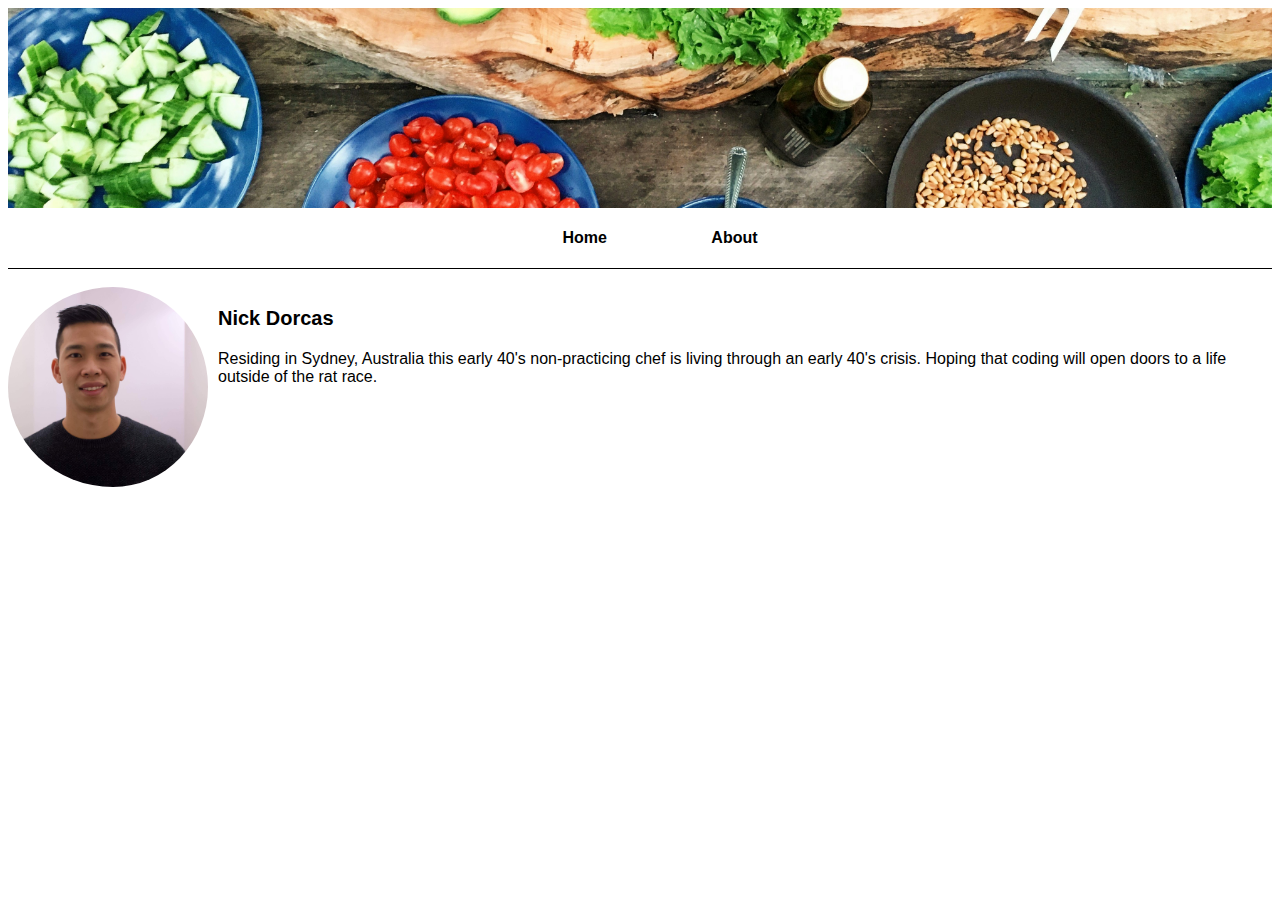
==== about.html @ 8ab66ff7 "Added CSS" ====
<!DOCTYPE html>
<html lang="en">
<head>
    <link rel="stylesheet" href="/css/styles.css">
    <meta charset="UTF-8">
    <meta name="viewport" content="width=device-width, initial-scale=1.0">
    <title>Document</title>
</head>
<body>
    <header class="main"></header>
    <nav class="nav"> 
        <ul>
                <li><a href="index.html">Home</a></li>
                <li><a href="about.html">About</a></li>
        </ul>
    </nav>
    <div>
     <br>
        <img src="./img/profile.jpg" alt="profile.pic" class="profile">
        <p style="font-weight: bold; font-size: 20px; padding-bottom: 0;">Nick Dorcas</p>
        <p>Residing in Sydney, Australia this early 40's non-practicing chef is living through an early 40's crisis.
        Hoping that coding will open doors to a life outside of the rat race.<p>
 
    </div>
</body>
</html>
---- css/styles.css ----
*{font-family: Verdana, Geneva, Tahoma, sans-serif;
    font-size: 16px;
    box-sizing: border-box;
    }

html{
    margin: 0;
    padding: 0;
}

.main{
    background-image: url(/img/Kitchen.jpg);
    background-position: 50%;
    background-size: cover;
    height: 200px;
    padding-bottom: 30px;
}
.heading{
    font-size: 32px;   
    text-align: center;
}
.centre{
    margin-left: auto;
    margin-right: auto;
    object-fit: cover;
    align-items: center;
        
}
.nav a:hover{
    background-color: rgba(109, 106, 106, 0.5);
    border-radius: 3%;
}
.nav{
    text-align: center;
    border-bottom: 1px solid;
    
}
.nav li{
    display: inline;
    
}
.nav a{
    display: inline-block;
    padding-top: 5px;
    padding-bottom: 5px;
    padding-left: 50px;
    padding-right: 50px;
    font-weight: bold;
    text-decoration: none;
    color: black;    

}
.body{
    text-align: center;
}
.profile{
    height: 200px;
    border-radius: 50%;
    float: left;
    padding-right: 10px;
}
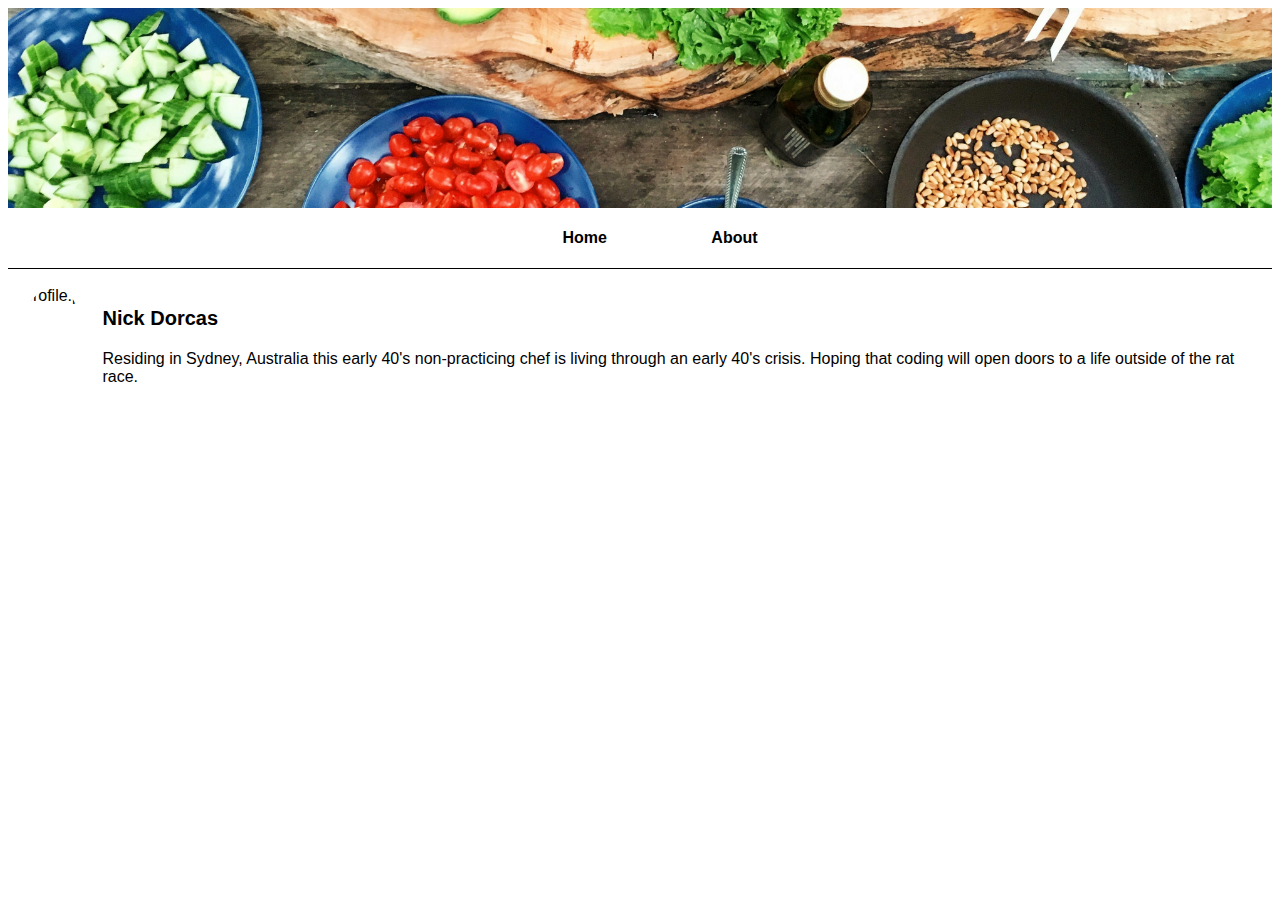
==== commit 4f4264ce: "Update CSS 3" ====
--- a/about.html
+++ b/about.html
@@ -1,7 +1,7 @@
 <!DOCTYPE html>
 <html lang="en">
 <head>
-    <link rel="stylesheet" href="/css/styles.css">
+    <link rel="stylesheet" href="./css/styles.css">
     <meta charset="UTF-8">
     <meta name="viewport" content="width=device-width, initial-scale=1.0">
     <title>Document</title>
@@ -16,7 +16,7 @@
     </nav>
     <div>
      <br>
-        <img src="./img/profile.jpg" alt="profile.pic" class="profile">
+        <img src="recipe-repos/img/profile.jpg" alt="profile.pic" class="profile">
         <p style="font-weight: bold; font-size: 20px; padding-bottom: 0;">Nick Dorcas</p>
         <p>Residing in Sydney, Australia this early 40's non-practicing chef is living through an early 40's crisis.
         Hoping that coding will open doors to a life outside of the rat race.<p>
--- a/css/styles.css
+++ b/css/styles.css
@@ -20,11 +20,10 @@
     text-align: center;
 }
 .centre{
-    margin-left: auto;
-    margin-right: auto;
-    object-fit: cover;
-    align-items: center;
-        
+    background-size: cover;
+    height: auto;
+    text-align: center;
+    
 }
 .nav a:hover{
     background-color: rgba(109, 106, 106, 0.5);
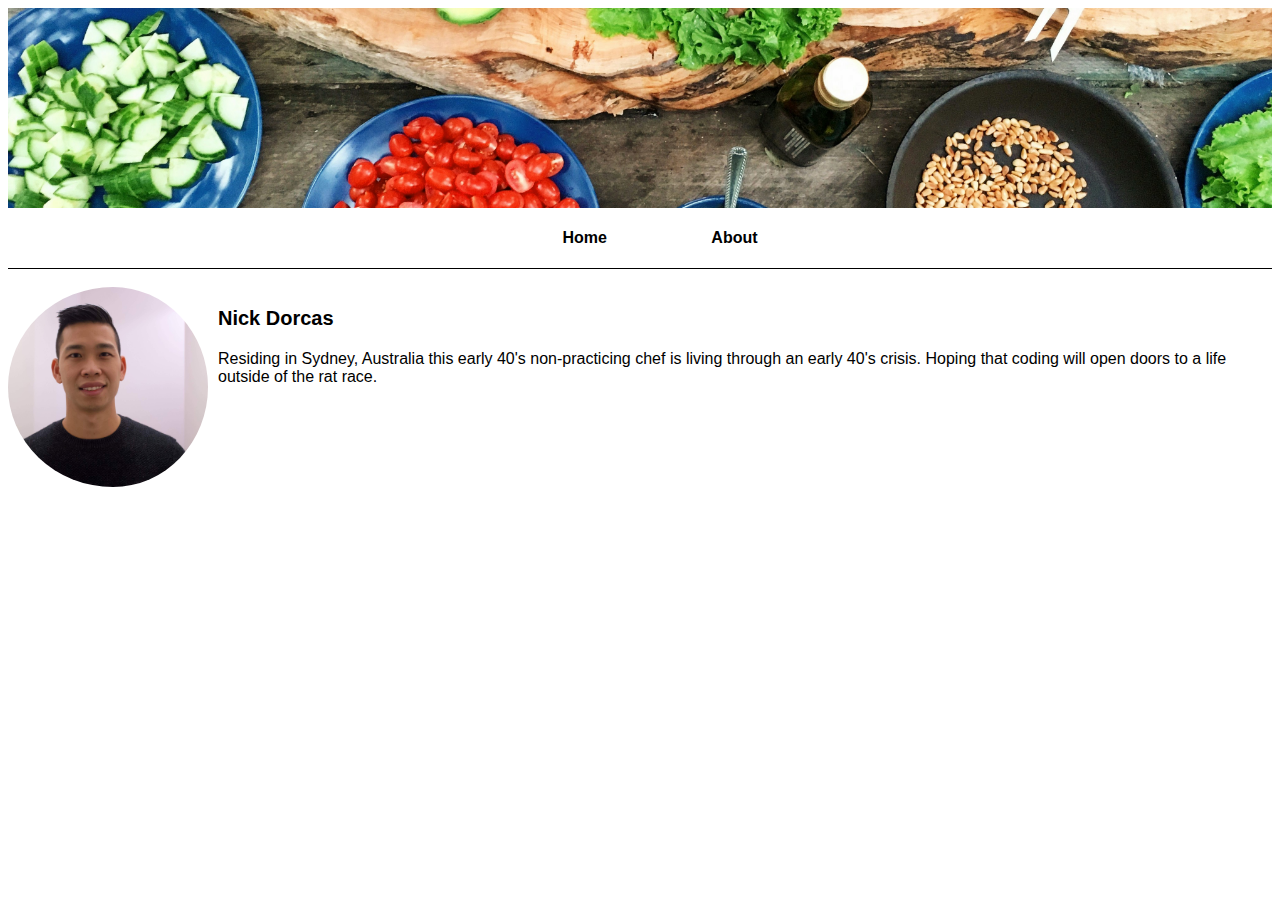
==== commit 5125ca9b: "Update CSS 4" ====
--- a/about.html
+++ b/about.html
@@ -10,13 +10,13 @@
     <header class="main"></header>
     <nav class="nav"> 
         <ul>
-                <li><a href="index.html">Home</a></li>
-                <li><a href="about.html">About</a></li>
+                <li><a href="./index.html">Home</a></li>
+                <li><a href="./about.html">About</a></li>
         </ul>
     </nav>
     <div>
      <br>
-        <img src="recipe-repos/img/profile.jpg" alt="profile.pic" class="profile">
+        <img src="./img/profile.jpg" alt="profile.pic" class="profile">
         <p style="font-weight: bold; font-size: 20px; padding-bottom: 0;">Nick Dorcas</p>
         <p>Residing in Sydney, Australia this early 40's non-practicing chef is living through an early 40's crisis.
         Hoping that coding will open doors to a life outside of the rat race.<p>
